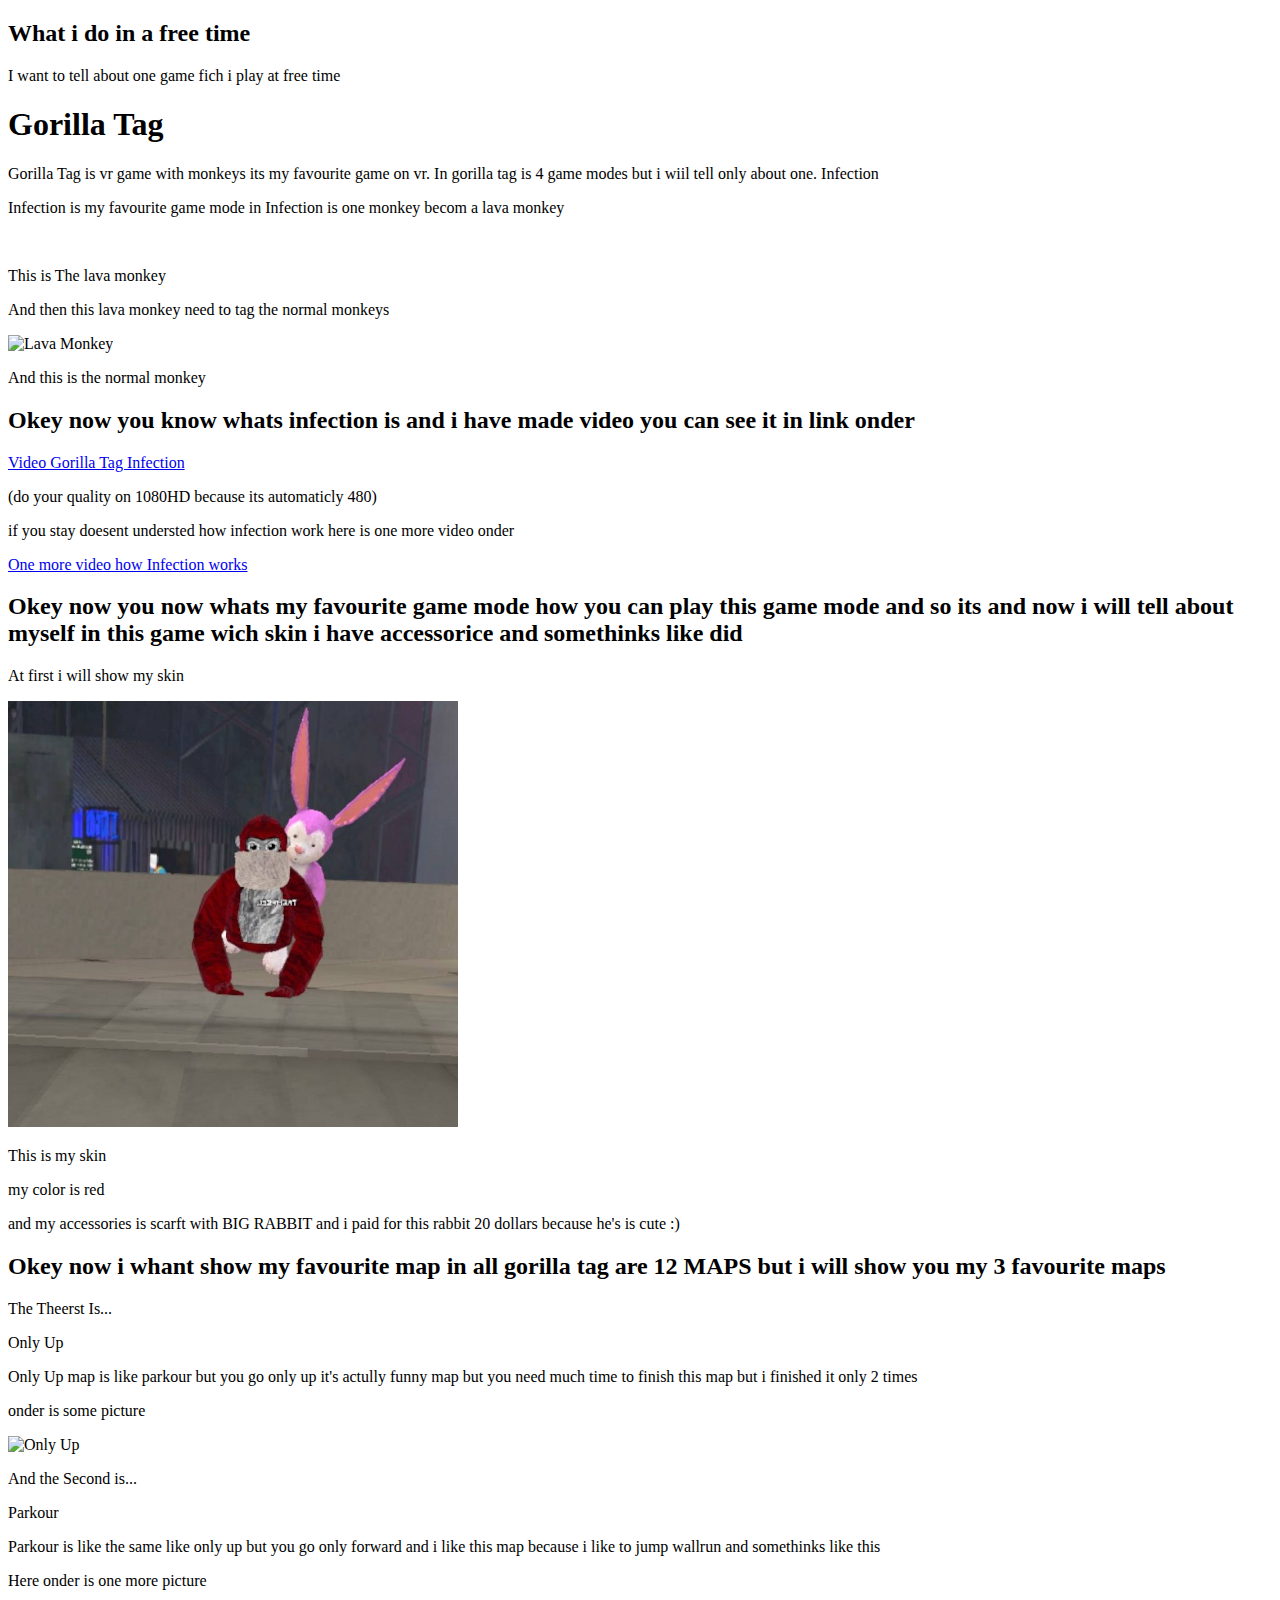
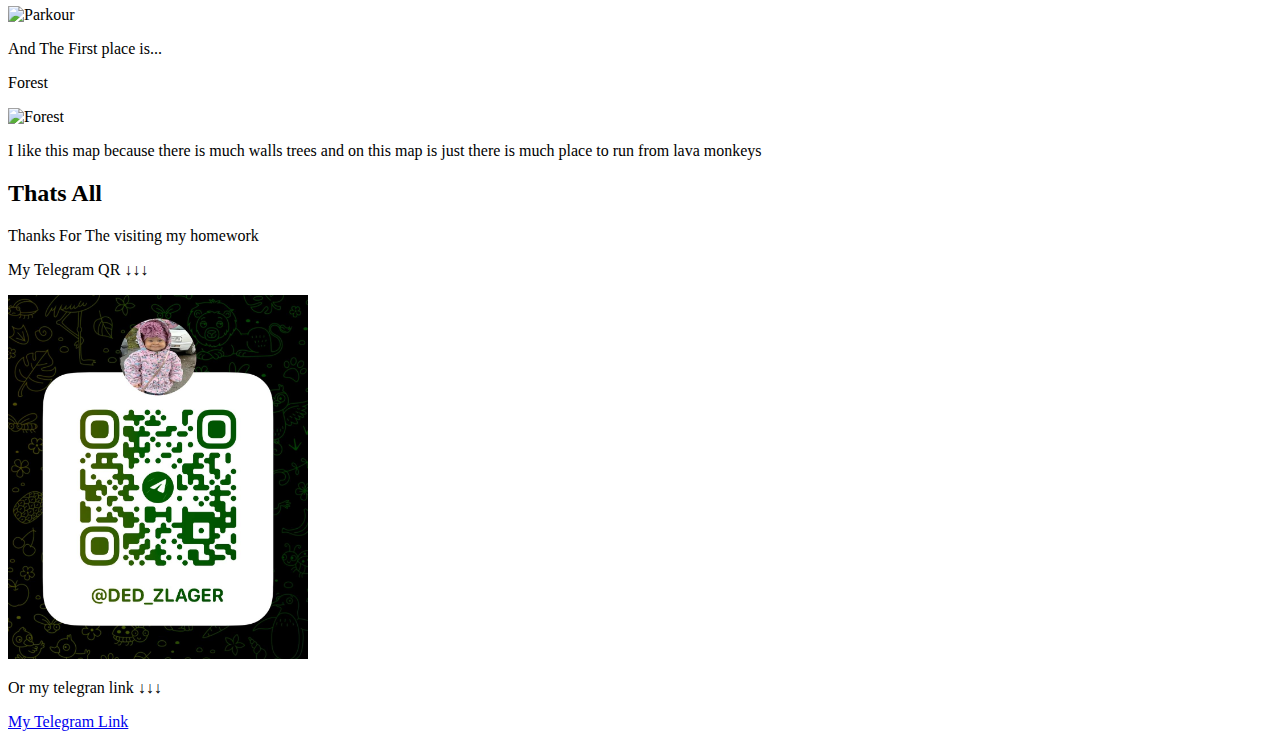
==== index.html @ c1482524 "First commit" ====
<!DOCTYPE html>
<html lang="en">
  <head>
    <meta charset="UTF-8" />
    <meta name="viewport" content="width=device-width, initial-scale=1.0" />
    <title>Nikita's Free time</title>
  </head>
  <body>
    <header></header>
    <main>
      <h2>What i do in a free time</h2>
      <p>I want to tell about one game fich i play at free time</p>
      <h1>Gorilla Tag</h1>
      <p>
        Gorilla Tag is vr game with monkeys its my favourite game on vr. In
        gorilla tag is 4 game modes but i wiil tell only about one. Infection
      </p>
      <p>
        Infection is my favourite game mode in Infection is one monkey becom a
        lava monkey
      </p>
      <img
        src="https://media.baamboozle.com/uploads/images/324189/1653530167_190105.png"
        alt=""
      />
      <p>This is The lava monkey</p>
      <p>And then this lava monkey need to tag the normal monkeys</p>
      <img
        src="https://i.pinimg.com/736x/df/a8/91/dfa89172c63c88f9d474cfb70aa7e5ae.jpg"
        alt="Lava Monkey"
      />
      <p>And this is the normal monkey</p>
      <h2>
        Okey now you know whats infection is and i have made video you can see
        it in link onder
      </h2>
      <a href="https://youtu.be/X5hmNfbBUVI?si=0qeMvDRvvvLDANg0" target="_blank"
        >Video Gorilla Tag Infection</a
      >
      <p>(do your quality on 1080HD because its automaticly 480)</p>
      <p>
        if you stay doesent understed how infection work here is one more video
        onder
      </p>
      <a
        href="https://youtube.com/shorts/CzWQK388fxg?si=ud3C-tIQRPZS6caR"
        target="_blank"
        >One more video how Infection works</a
      >
      <h2>
        Okey now you now whats my favourite game mode how you can play this game
        mode and so its and now i will tell about myself in this game wich skin
        i have accessorice and somethinks like did
      </h2>
      <p>At first i will show my skin</p>
      <img src="Trempeel.jpg" alt="i am" width="450" />
      <p>This is my skin</p>
      <p>my color is red</p>
      <p>
        and my accessories is scarft with BIG RABBIT and i paid for this rabbit
        20 dollars because he's is cute :)
      </p>
      <h2>
        Okey now i whant show my favourite map in all gorilla tag are 12 MAPS
        but i will show you my 3 favourite maps
      </h2>
      <p>The Theerst Is...</p>
      <p>Only Up</p>
      <p>
        Only Up map is like parkour but you go only up it's actully funny map
        but you need much time to finish this map but i finished it only 2 times
      </p>
      <p>onder is some picture</p>
      <img
        src="https://i.ytimg.com/vi/_LB8oFsLUw4/maxresdefault.jpg"
        alt="Only Up"
        width="700"
      />
      <p>And the Second is...</p>
      <p>Parkour</p>
      <p>
        Parkour is like the same like only up but you go only forward and i like
        this map because i like to jump wallrun and somethinks like this
      </p>
      <p>Here onder is one more picture</p>
      <img
        src="https://tiermaker.com/images/template_images/2022/15757384/gorilla-tag-map-tier-list-15757384/screenshot-2023-04-30-105648.png"
        alt="Parkour"
        width="600"
      />
      <p>And The First place is...</p>
      <p>Forest</p>
      <img
        src="https://i.pinimg.com/originals/35/c6/6a/35c66a518ac8ef3bba41032b759fa053.webp"
        alt="Forest"
      />
      <p>
        I like this map because there is much walls trees and on this map is
        just there is much place to run from lava monkeys
      </p>
      <main>
        <footer>
          <h2>Thats All</h2>
          <p>Thanks For The visiting my homework</p>
          <p>My Telegram QR ↓↓↓</p>
          <img src="My Telegram QR.jpg" alt="" width="300" />
          <p>Or my telegran link ↓↓↓</p>
          <a href="https://t.me/Ded_Zlager" target="_blank">My Telegram Link</a>
        </footer>
      </main>
    </main>
  </body>
</html>
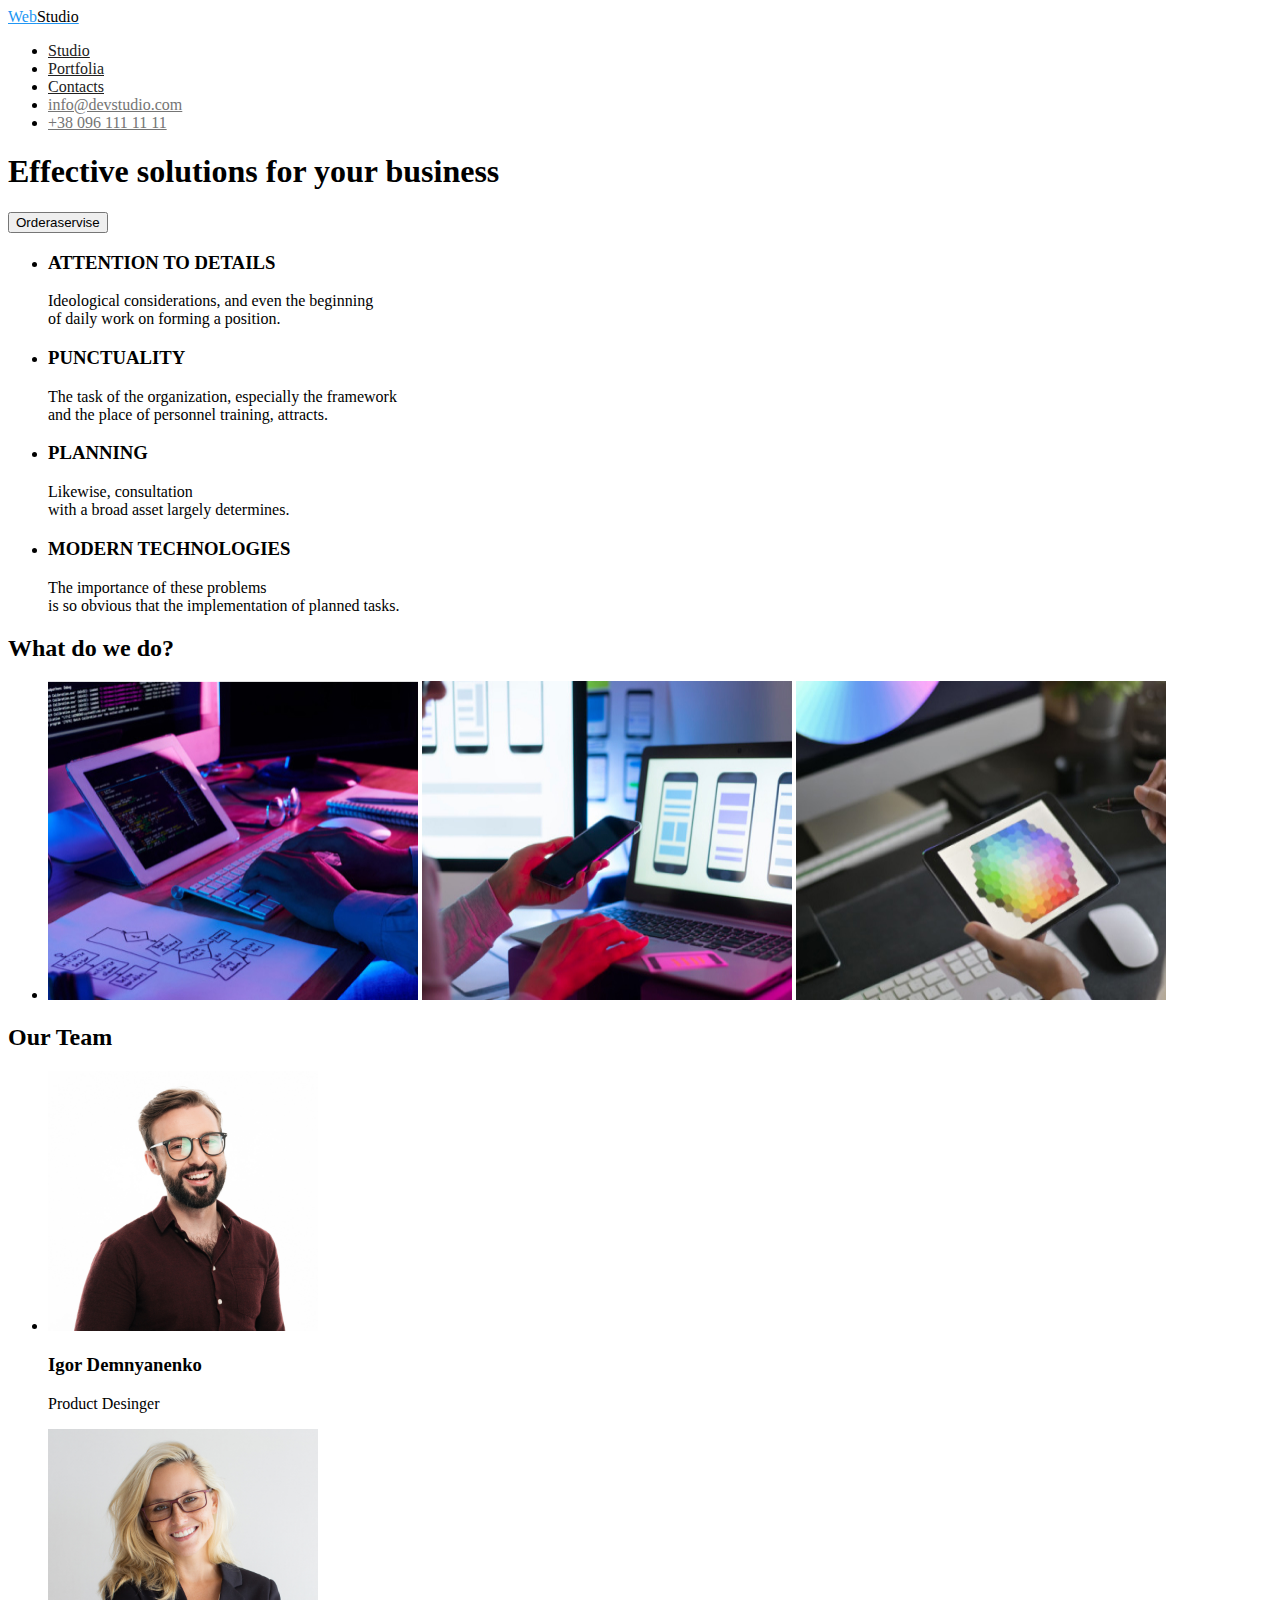
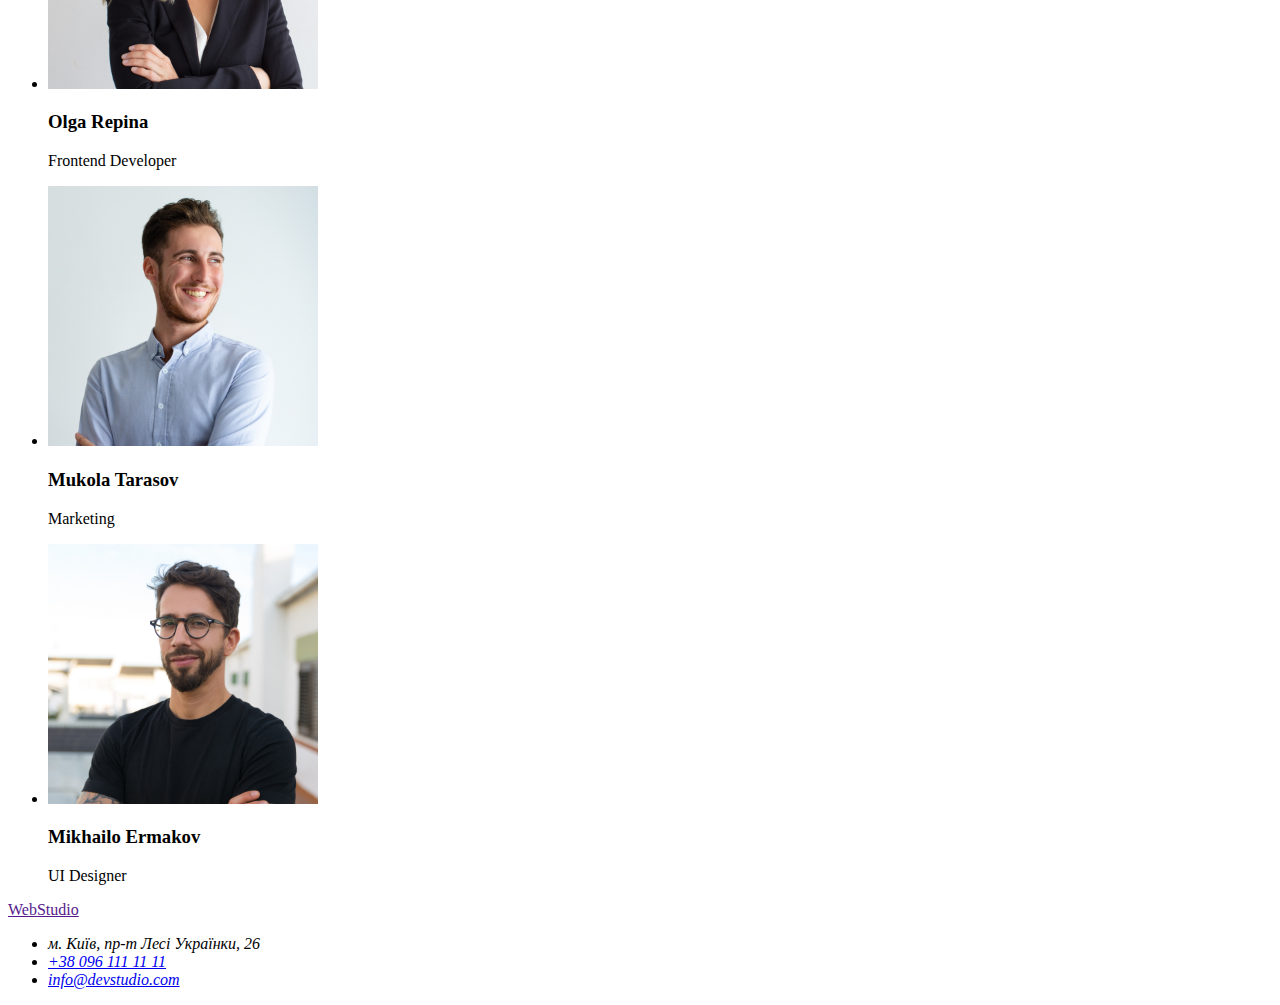
==== commit 7ac4b480: "rozmitka" ====
--- a/index.html
+++ b/index.html
@@ -1,113 +1,106 @@
 <!DOCTYPE html>
 <html lang="en">
-  <head>
-    <meta charset="UTF-8" />
-    <meta name="viewport" content="width=device-width, initial-scale=1.0" />
-    <title>Nikita's Free time</title>
-  </head>
-  <body>
-    <header></header>
+<head>
+    <meta charset="UTF-8">
+    <meta name="viewport" content="width=device-width, initial-scale=1.0">
+    <title>HW4</title>
+    <link rel="stylesheet" href="./css/style.css">
+</head>
+<body>
+    <header>
+        <a href="" id="web">Web<span id="studio">Studio</span></a>
+        <ul>
+            <li><a href="" id="header-item">Studio</a></li>
+            <li><a href=./portfolio.html id="header-item">Portfolia</a></li>
+            <li><a href="" id="header-item">Contacts</a></li>
+            <li><a href="./mailto:info@devstudio.com" id="header-item-2">info@devstudio.com</a> </li>
+            <li><a href="./tel:+380961111111" id="header-item-2">+38 096 111 11 11</a></li>
+        </ul>
+    </header>
     <main>
-      <h2>What i do in a free time</h2>
-      <p>I want to tell about one game fich i play at free time</p>
-      <h1>Gorilla Tag</h1>
-      <p>
-        Gorilla Tag is vr game with monkeys its my favourite game on vr. In
-        gorilla tag is 4 game modes but i wiil tell only about one. Infection
-      </p>
-      <p>
-        Infection is my favourite game mode in Infection is one monkey becom a
-        lava monkey
-      </p>
-      <img
-        src="https://media.baamboozle.com/uploads/images/324189/1653530167_190105.png"
-        alt=""
-      />
-      <p>This is The lava monkey</p>
-      <p>And then this lava monkey need to tag the normal monkeys</p>
-      <img
-        src="https://i.pinimg.com/736x/df/a8/91/dfa89172c63c88f9d474cfb70aa7e5ae.jpg"
-        alt="Lava Monkey"
-      />
-      <p>And this is the normal monkey</p>
-      <h2>
-        Okey now you know whats infection is and i have made video you can see
-        it in link onder
-      </h2>
-      <a href="https://youtu.be/X5hmNfbBUVI?si=0qeMvDRvvvLDANg0" target="_blank"
-        >Video Gorilla Tag Infection</a
-      >
-      <p>(do your quality on 1080HD because its automaticly 480)</p>
-      <p>
-        if you stay doesent understed how infection work here is one more video
-        onder
-      </p>
-      <a
-        href="https://youtube.com/shorts/CzWQK388fxg?si=ud3C-tIQRPZS6caR"
-        target="_blank"
-        >One more video how Infection works</a
-      >
-      <h2>
-        Okey now you now whats my favourite game mode how you can play this game
-        mode and so its and now i will tell about myself in this game wich skin
-        i have accessorice and somethinks like did
-      </h2>
-      <p>At first i will show my skin</p>
-      <img src="Trempeel.jpg" alt="i am" width="450" />
-      <p>This is my skin</p>
-      <p>my color is red</p>
-      <p>
-        and my accessories is scarft with BIG RABBIT and i paid for this rabbit
-        20 dollars because he's is cute :)
-      </p>
-      <h2>
-        Okey now i whant show my favourite map in all gorilla tag are 12 MAPS
-        but i will show you my 3 favourite maps
-      </h2>
-      <p>The Theerst Is...</p>
-      <p>Only Up</p>
-      <p>
-        Only Up map is like parkour but you go only up it's actully funny map
-        but you need much time to finish this map but i finished it only 2 times
-      </p>
-      <p>onder is some picture</p>
-      <img
-        src="https://i.ytimg.com/vi/_LB8oFsLUw4/maxresdefault.jpg"
-        alt="Only Up"
-        width="700"
-      />
-      <p>And the Second is...</p>
-      <p>Parkour</p>
-      <p>
-        Parkour is like the same like only up but you go only forward and i like
-        this map because i like to jump wallrun and somethinks like this
-      </p>
-      <p>Here onder is one more picture</p>
-      <img
-        src="https://tiermaker.com/images/template_images/2022/15757384/gorilla-tag-map-tier-list-15757384/screenshot-2023-04-30-105648.png"
-        alt="Parkour"
-        width="600"
-      />
-      <p>And The First place is...</p>
-      <p>Forest</p>
-      <img
-        src="https://i.pinimg.com/originals/35/c6/6a/35c66a518ac8ef3bba41032b759fa053.webp"
-        alt="Forest"
-      />
-      <p>
-        I like this map because there is much walls trees and on this map is
-        just there is much place to run from lava monkeys
-      </p>
-      <main>
-        <footer>
-          <h2>Thats All</h2>
-          <p>Thanks For The visiting my homework</p>
-          <p>My Telegram QR ↓↓↓</p>
-          <img src="My Telegram QR.jpg" alt="" width="300" />
-          <p>Or my telegran link ↓↓↓</p>
-          <a href="https://t.me/Ded_Zlager" target="_blank">My Telegram Link</a>
-        </footer>
-      </main>
+        <section>
+        <h1>Effective solutions for your business</h1>
+        <button type="button">Orderaservise</button>
+        </section>
+        <section>
+            <ul>
+                <li>
+                        <h3>ATTENTION TO DETAILS</h3>
+        <p> Ideological considerations, and even the beginning <br> of daily work on forming a position.</p>
+                </li>
+            </ul>
+            <ul>
+                <li>
+                        <h3>PUNCTUALITY</h3>
+        <p>The task of the organization, especially the framework <br> and the place of personnel training, attracts.</p>
+                </li>
+            </ul>
+            <ul>
+                <li>
+                                <h3>PLANNING</h3>
+        <p>Likewise, consultation <br>with a broad asset largely determines.</p>
+                </li>
+            </ul>
+            <ul>
+                <li>
+                        <h3>MODERN TECHNOLOGIES</h3>
+        <p>The importance of these problems <br> is so obvious that the implementation of planned tasks.</p>
+                </li>
+            </ul>
+        </section>
+        <section>
+        <h2>What do we do?</h2>
+        <ul>
+            <li>
+                    <img src="./images/computer.jpg" alt="computer" width="370" height="319">
+                    <img src="./images/box2.jpg" alt="phone with computer" width="370" height="319">
+                    <img src="./images/img.jpg" alt="tablet" width="370" height="319">
+                    </li>
+        </ul>
+        </section>
+        <section>
+        <h2>Our Team</h2>
+        <ul>
+            <li>
+                <article>
+            <img src="./images/img(1).jpg" alt="man" width="270" height="260">
+            <h3>Igor Demnyanenko</h3>
+            <p>Product Desinger </p>
+            </article>
+            </li>
+            <li>
+                <article>
+                    <img src="./images/img(3).jpg" alt="women" width="270" height="260">
+                    <h3>Olga Repina</h3>
+                    <p>Frontend Developer</p>
+                </article>
+            </li>
+            <li>
+                <article>
+                    <img src="./images/img(4).jpg" alt="men" width="270" height="260">
+                    <h3>Mukola Tarasov</h3>
+                    <p>Marketing</p>
+                </article>
+            </li>
+            <li>
+                <article>
+                    <img src="./images/img(5).jpg" alt="men" width="270" height="260">
+                    <h3>Mikhailo Ermakov</h3>
+                    <p>UI Designer</p>
+                </article>
+            </li>
+        </ul>
+        </section>
     </main>
-  </body>
-</html>
+    <footer>
+        <a href="">Web<span>Studio</span></a>
+        <address>
+            <ul>
+               <li>м. Київ, пр-т Лесі Українки, 26</li>
+               <li><a href="tel:+380961111111">+38 096 111 11 11</a></li>
+                <li><a href="mailto:info@devstudio.com">info@devstudio.com</a></li>
+            </ul>
+        </address>
+    </footer>
+</body>
+</html>--- a/css/style.css
+++ b/css/style.css
@@ -0,0 +1,12 @@
+#web {
+   color: #2196F3;
+}
+#studio {
+   color: black;
+}
+#header-item {
+   color: #212121;
+}
+#header-item-2 {
+   color: #757575;
+}